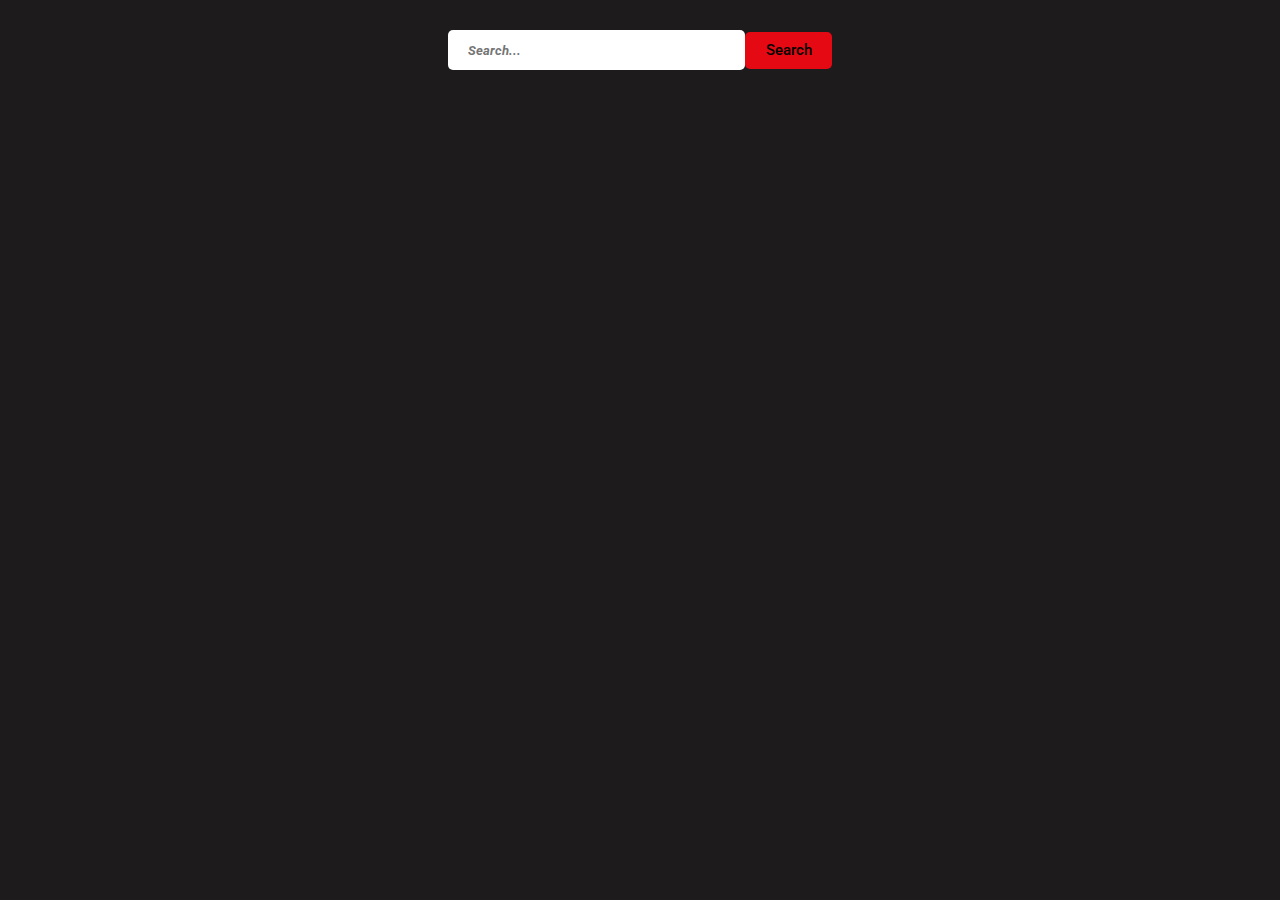
==== index.html @ f6dbdddc "relocation" ====
<!DOCTYPE html>
<html lang="en">
<head>
    <meta charset="UTF-8">
    <meta name="viewport" content="width=device-width, initial-scale=1.0">
    <title>Document</title>
    <link rel="stylesheet" href="../css/styles.css">
</head>
<body>
    <header class="header">
        <div class="search-container">
            <input placeholder="Search..." class="search-bar" id="search-bar" type="text">
            <button class="search-button" id="submit-search">Search</button>
        </div>
    </header>
    <main class="main">

    </main>
    <footer class="footer">

    </footer>
    <script src="../js/script.js"></script>
</body>
</html>
---- css/styles.css ----
@import url('https://fonts.googleapis.com/css2?family=Roboto:ital,wght@0,100;0,300;0,400;0,500;0,700;0,900;1,100;1,300;1,400;1,500;1,700;1,900&display=swap');

* {
    margin: 0;
    padding: 0;
    border: 0;
    list-style: none;
    outline: none;
    box-sizing: border-box;
}

.inactive {
    display: none;
}
body {
    width: 100vw;
    height: 100vh;
    background-color: rgb(29, 27, 27);
}
.header {
    width: 100vw;
    height: 100px;
    position: fixed;
    display: flex;
    justify-content: center;
    align-items: center;
}
.search-container {
    width: 30vw;
    height: 100px;
    display: flex;
    justify-content: center;
    align-items: center;
    justify-content: space-between;
}
.search-bar {
    border-radius: 5px;
    width: 500px;
    height: 40px;
    padding-left: 20px;
    font-family: 'Roboto', sans-serif;
    font-weight: 700;
    font-style: italic;
}
.search-button {
    width: 150px;
    height: 37px;
    border-radius: 5px;
    background-color: rgb(229, 9, 20);
    cursor: pointer;
    transition: .3s;
    font-family: 'Roboto', sans-serif;
    font-size: 15px;
    font-weight: 500;
    font-style: normal;
}
.search-button:hover {
    background-color: rgb(172, 15, 23);
}
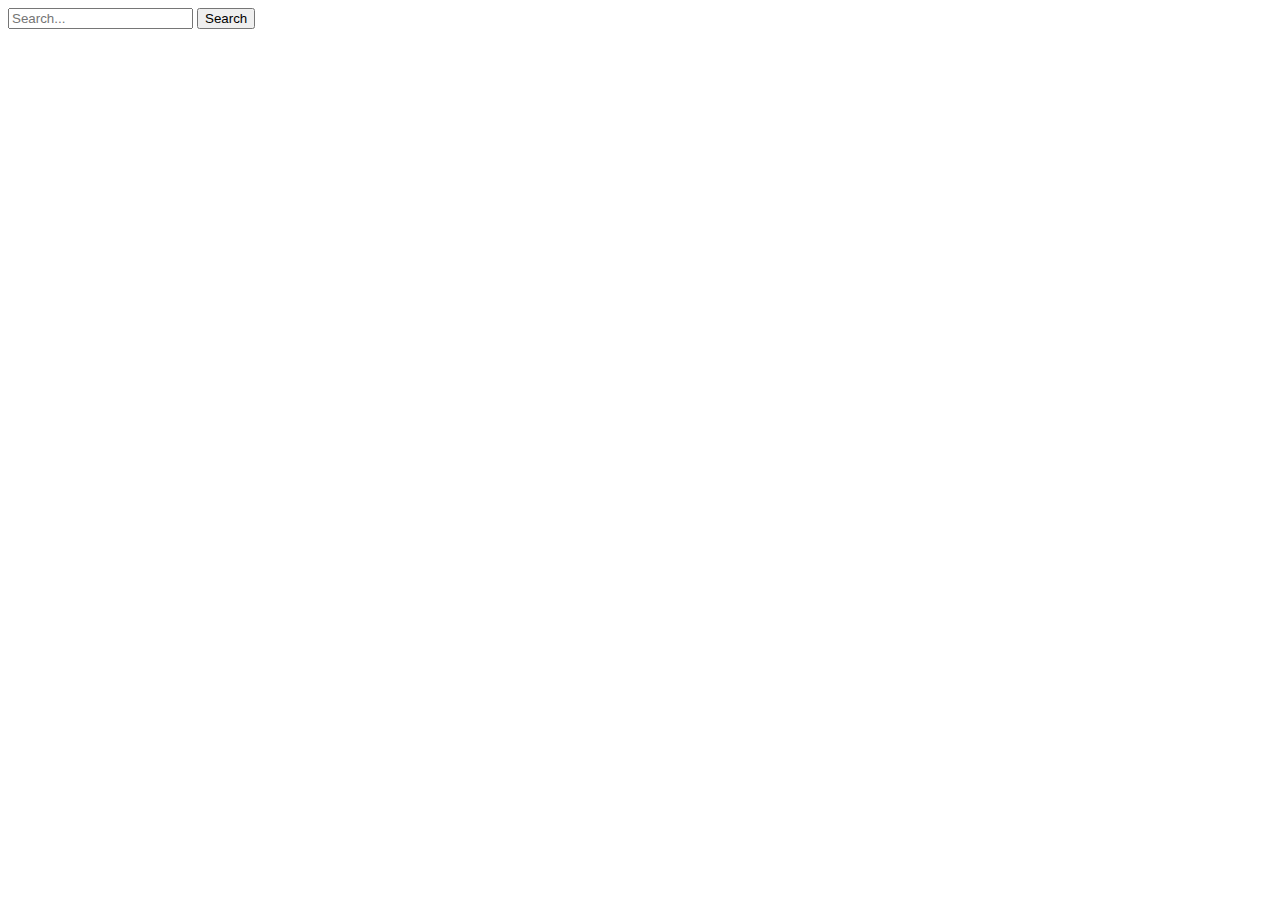
==== commit f407d379: "minor changes" ====
--- a/index.html
+++ b/index.html
@@ -4,7 +4,7 @@
     <meta charset="UTF-8">
     <meta name="viewport" content="width=device-width, initial-scale=1.0">
     <title>Document</title>
-    <link rel="stylesheet" href="../css/styles.css">
+    <link rel="stylesheet" href="../CineMyth/css/styles.css">
 </head>
 <body>
     <header class="header">
@@ -19,6 +19,6 @@
     <footer class="footer">
 
     </footer>
-    <script src="../js/script.js"></script>
+    <script src="../CineMyth/js/script.js"></script>
 </body>
 </html>